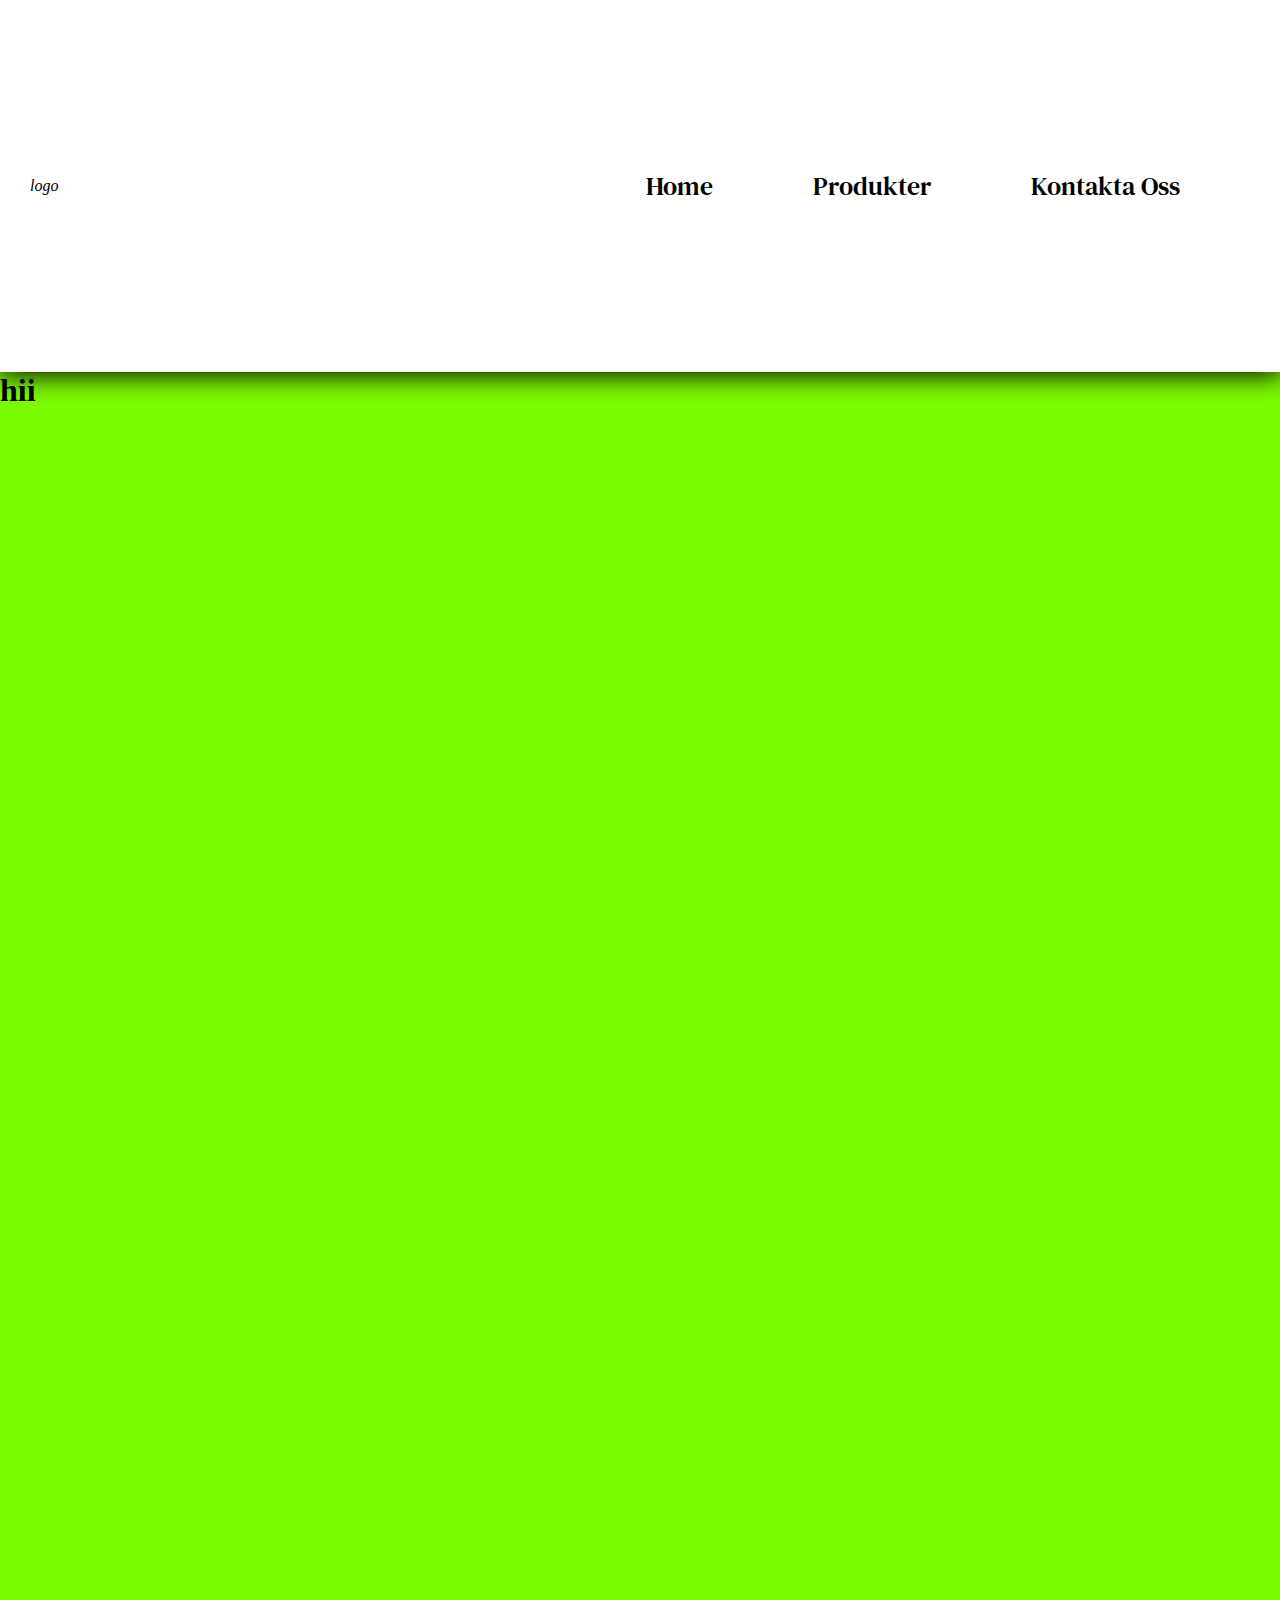
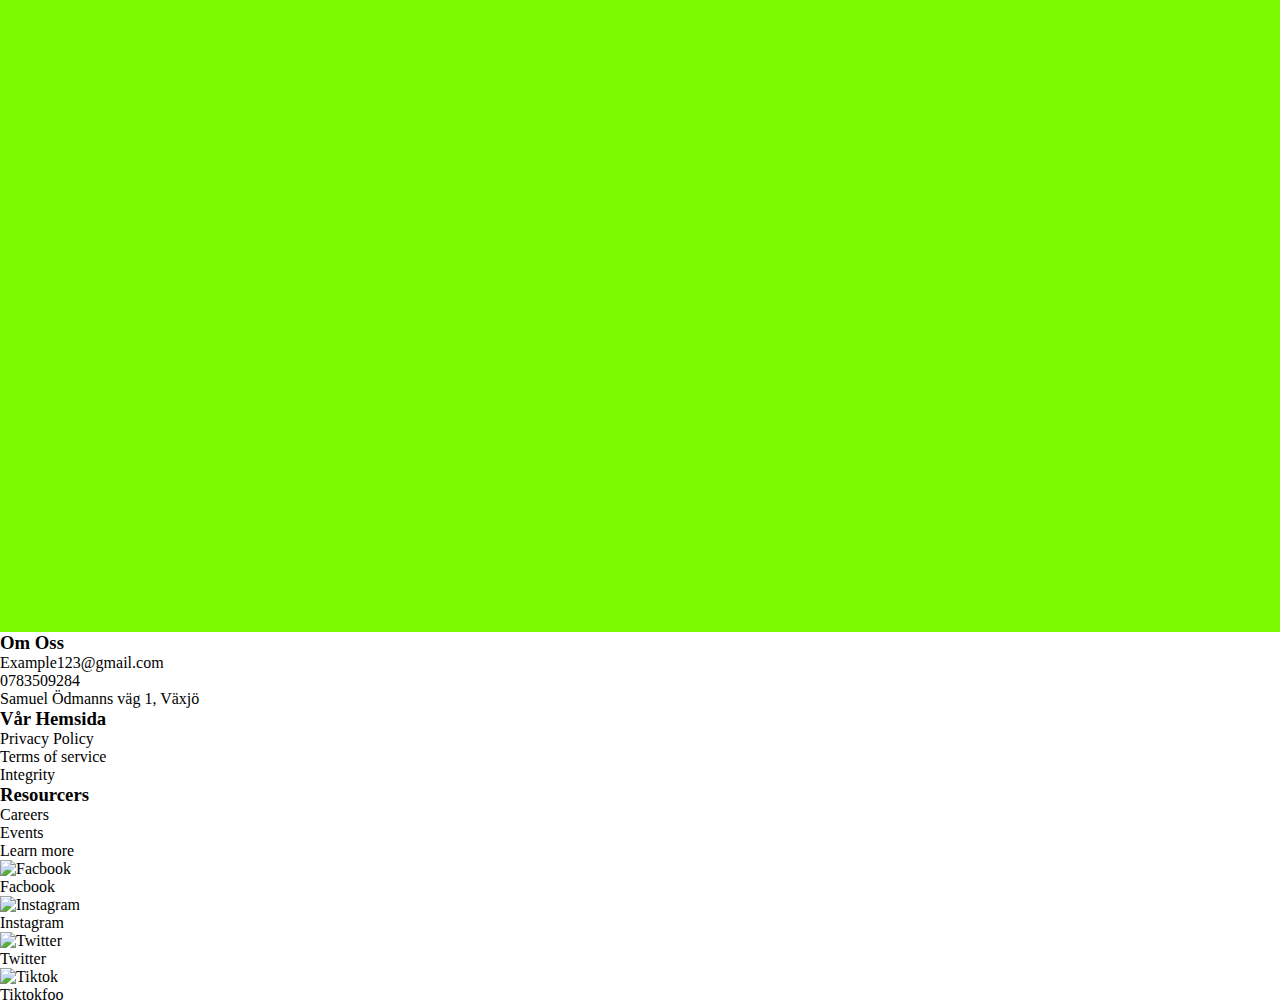
==== index.html @ 32bf5d24 "fixed produkter" ====
<!DOCTYPE html>
<html lang="en">
<head>
    <meta charset="UTF-8">
    <meta name="viewport" content="width=device-width, initial-scale=1.0">
    <link rel="stylesheet" href="Index.css">
    <link rel="stylesheet" href="Nav.css">
    <link rel="stylesheet" href="footer.css">
    <title>Aventus</title>
</head>
<body>
   <div class="Container">
       <nav>
           <i class="nav_logo">logo</i>
           <div class="hamburger_menu">
               <div class="hamburger_menu_stick"></div>
               <div class="hamburger_menu_stick"></div>
               <div class="hamburger_menu_stick"></div>
            </div>
            <ul class="nav_items_container">
                <a class="nav_item_link" href="index.html">Home</a>
            <a class="nav_item_link" href="Products.html">Produkter</a>
            <a class="nav_item_link" href="Contact.html">Kontakta Oss</a>
            </ul>
        </nav>
    <main>
        <h1>hii</h1>
    </main>
    <footer>
        <ul class="footer_facts">
        <h3>Om Oss</h3>
            <p class="footer_om_oss" >Example123@gmail.com</p>
            <p class="footer_om_oss" >0783509284</p>
            <p class="footer_om_oss" >Samuel Ödmanns väg 1, Växjö</p>
        </ul>
        <ul class="footer_facts">
            <h3>Vår Hemsida</h3>
            <p >Privacy Policy</p>
            <p>Terms of service</p>
            <p>Integrity</p>
        </ul>
        <ul class="footer_facts">
            <h3>Resourcers</h3>
            <p>Careers</p>
            <p>Events</p>
            <p>Learn more</p>
        </ul>
        <ul class="footer_logo_container">
            <li>
                <img src="/Photos/facebook.png" alt="Facbook" class="footer_logo">
                <p class="footer_logo_text">Facbook</p>
            </li>
            <li>
                <img src="/Photos/Instagram.png" alt="Instagram" class="footer_logo">
                <p class="footer_logo_text">Instagram</p>
            </li>
            <li>
                <img src="/Photos/twitter.png" alt="Twitter" class="footer_logo">
                <p class="footer_logo_text">Twitter</p>
            </li>
            <li>
                <img src="/Photos/Tiktok.png" alt="Tiktok" class="footer_logo">
                <p class="footer_logo_text">Tiktokfoo</p>
            </li>
        </ul>
    </footer>
   </div>
   <script src="hamburger.js"></script> 
</body>
</html>
---- Index.css ----
* {
    margin: 0;
    padding: 0;
}

body {
    overflow-x: hidden;
}

:root  {
    --primary-color: #FFFFFF;
    --secondary-color: #000000;
    --accent-color: #0667E1;
    --accent-color-2: #0D0889;
}

.Container {
    width: 100vw;
    min-height: 100vh;
    display: grid;
    grid-template-columns: 100vw;
    grid-template-rows: 1fr 5fr 1fr;

    grid-template-areas: 
    "nav"
    "main"
    "footer";

}



main {
    grid-area: main;
    background-color: lawngreen;
}



footer {
    grid-area: footer;
}




@media (max-width: 768px) {
    
}
---- Nav.css ----
@import url('https://fonts.googleapis.com/css2?family=DM+Serif+Text&display=swap');


:root  {
    --primary-color: #FFFFFF;
    --secondary-color: #000000;
    --accent-color: #0667E1;
    --accent-color-2: #0D0889;
}

nav {
    background-color: var(--primary-color);
    display: flex;
    align-items: center;    
    padding: 0 50px 0 30px;
    box-shadow: 0 1px 25px 2px var(--secondary-color);
    grid-area: nav;
    z-index: 2;
}

.nav_logo {
    margin-right: auto;
}

.nav_items_container {
    display: flex;
    align-items: center;
    justify-content: center;
}

.nav_item_link {
    text-decoration: none;
    padding: 0 50px;
    font-size: 1.6rem;
    color: black;
    font-family: "DM Serif Text", serif;
    transition: all 0.2s ease;
}

.nav_item_link:hover {
    scale: 1.1;
    transform: translateY(-5px);
}

.hamburger_menu {
    align-items: center;
    display: none;
}

.hamburger_menu_stick {
    width: 25px;
    height: 5px;
    background-color: var(--accent-color-2);
    margin-bottom: 5px;
    border-radius: 5px;
transition: all 0.3s ease-in-out;}

.hamburger_menu:hover .hamburger_menu_stick {
    background-color:  var(--accent-color);
}

@media (max-width: 768px) {
    .nav_items_container {
        background-color: var(--primary-color);
        position: fixed;
        height: 100vh;
        width: 100vw;
        left: -100vw; 
        display: flex;
        z-index: auto;
        flex-direction: column;
        width: 250px; 
        align-items: start;
        justify-content: start;
        top: 135px;
        padding: 25px 0 0 0;
        border-right: 2px solid black;
    }

    .nav_item_link {
        padding: 15px 25px;
    }

    .nav_items_container.active {
        left: 0; 
    }

    .hamburger_menu {
        cursor: pointer;
        display: block;
    }

    .hamburger_menu.active .hamburger_menu_stick:nth-child(1)  {
        transform: rotate(45deg) translate(5px, 10px);
        }
     .hamburger_menu.active .hamburger_menu_stick:nth-child(2) {
        opacity: 0;
    } 
    .hamburger_menu.active .hamburger_menu_stick:nth-child(3){ 
    transform: rotate(-45deg) translate(5px, -10px);
}
}
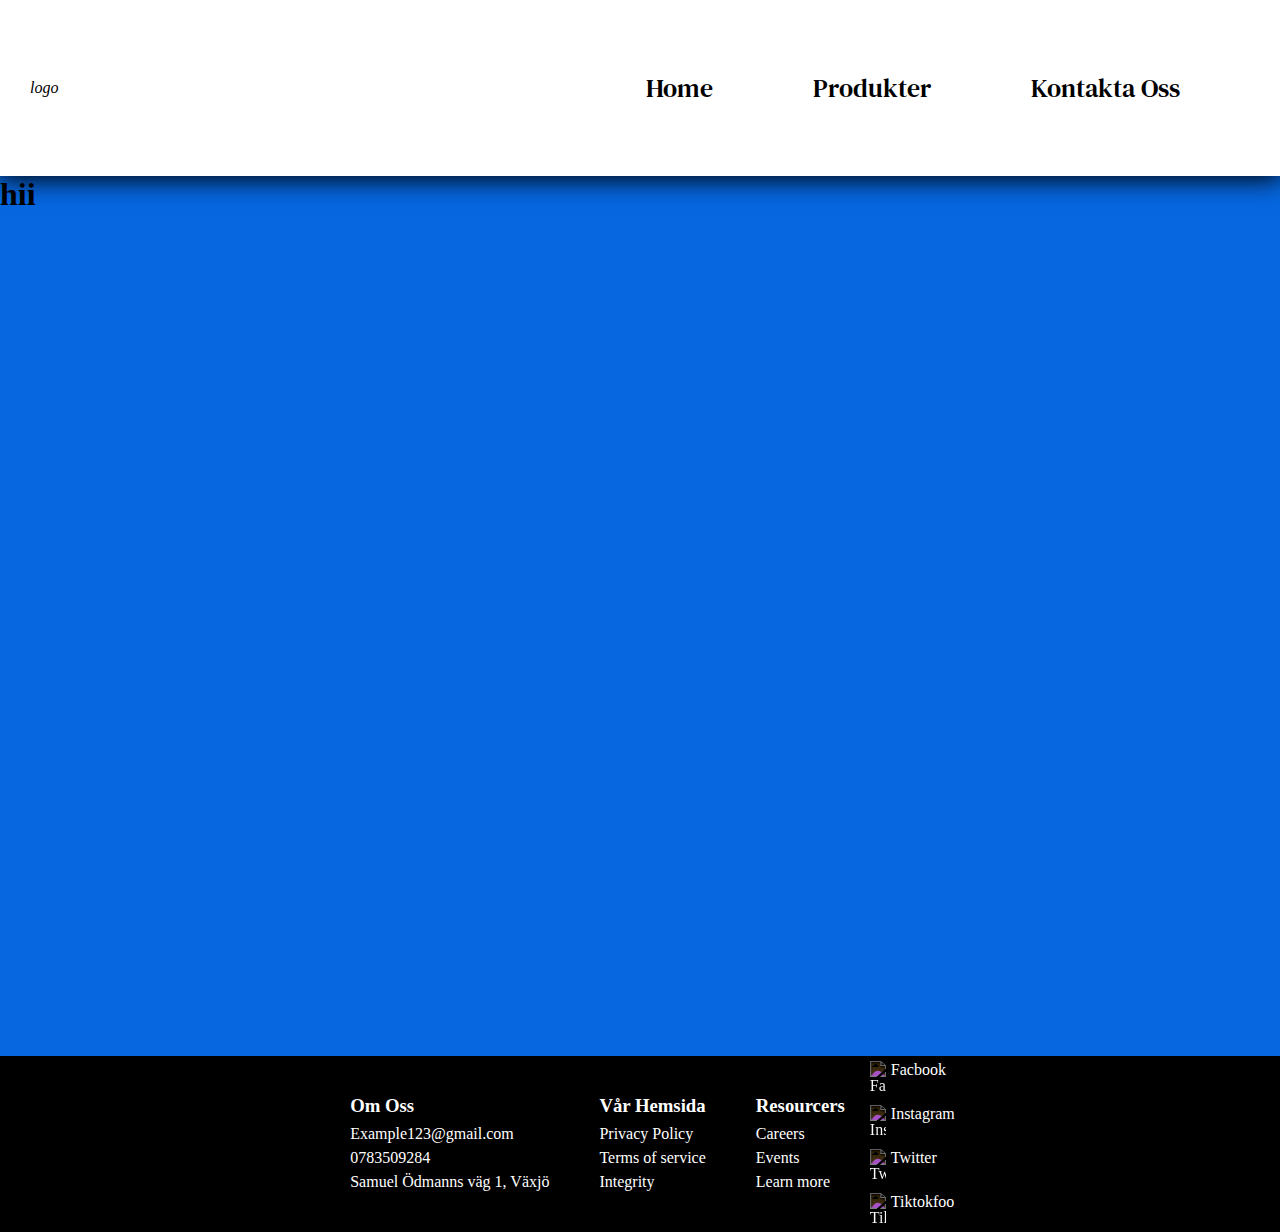
==== commit c489fd3c: "fix images" ====
--- a/index.html
+++ b/index.html
@@ -3,9 +3,9 @@
 <head>
     <meta charset="UTF-8">
     <meta name="viewport" content="width=device-width, initial-scale=1.0">
-    <link rel="stylesheet" href="Index.css">
+    <link rel="stylesheet" href="index.css">
     <link rel="stylesheet" href="Nav.css">
-    <link rel="stylesheet" href="footer.css">
+    <link rel="stylesheet" href="Footer.css">
     <title>Aventus</title>
 </head>
 <body>
@@ -47,19 +47,19 @@
         </ul>
         <ul class="footer_logo_container">
             <li>
-                <img src="/Photos/facebook.png" alt="Facbook" class="footer_logo">
+                <img src="https://github.com/adel0726/1/raw/main/Photos/facebook.png" alt="Facbook" class="footer_logo">
                 <p class="footer_logo_text">Facbook</p>
             </li>
             <li>
-                <img src="/Photos/Instagram.png" alt="Instagram" class="footer_logo">
+                <img src="https://github.com/adel0726/1/raw/main/Photos/Instagram.png" alt="Instagram" class="footer_logo">
                 <p class="footer_logo_text">Instagram</p>
             </li>
             <li>
-                <img src="/Photos/twitter.png" alt="Twitter" class="footer_logo">
+                <img src="https://github.com/adel0726/1/raw/main/Photos/twitter.png" alt="Twitter" class="footer_logo">
                 <p class="footer_logo_text">Twitter</p>
             </li>
             <li>
-                <img src="/Photos/Tiktok.png" alt="Tiktok" class="footer_logo">
+                <img src="https://github.com/adel0726/1/raw/main/Photos/Tiktok.png" alt="Tiktok" class="footer_logo">
                 <p class="footer_logo_text">Tiktokfoo</p>
             </li>
         </ul>
--- a/index.css
+++ b/index.css
@@ -0,0 +1,54 @@
+* {
+    margin: 0;
+    padding: 0;
+}
+
+body {
+    overflow-x: hidden;
+}
+
+:root  {
+    --primary-color: #FFFFFF;
+    --secondary-color: #000000;
+    --accent-color: #0667E1;
+    --accent-color-2: #0D0889;
+}
+
+.Container {
+    width: 100vw;
+    min-height: 100vh;
+    display: grid;
+    grid-template-columns: 100vw;
+    grid-template-rows: 1fr 5fr 1fr;
+
+    grid-template-areas: 
+    "nav"
+    "main"
+    "footer";
+
+}
+
+
+
+main {
+    grid-area: main;
+    background-color: var(--accent-color);
+}
+
+
+
+footer {
+    grid-area: footer;
+}
+
+
+
+
+@media (max-width: 600px) {
+
+    .Container {
+        grid-template-rows: 0.25fr 5fr 1fr;
+    }
+
+
+}
--- a/Footer.css
+++ b/Footer.css
@@ -0,0 +1,78 @@
+@import url('https://fonts.googleapis.com/css2?family=DM+Serif+Text&display=swap');
+
+
+:root  {
+   --primary-color: #FFFFFF;
+   --secondary-color: #000000;
+   --accent-color: #0667E1;
+   --accent-color-2: #0D0889;
+}
+
+Footer {
+    display: flex;
+    align-items: center;
+    width: 100vw;
+    justify-content: center;
+    background-color: var(--secondary-color);
+}
+
+.footer_facts {
+    flex-direction: column;
+    display: flex;
+    margin: 0 25px;
+}
+
+.footer_facts h3 {
+    margin: 0 0 5px 0;
+    color: var(--primary-color);
+}
+
+.footer_logo_container {
+    flex-direction: column;
+    display: flex;
+}
+
+
+
+
+.footer_facts p {
+    cursor: pointer;
+    margin: 3px 0;
+    color: var(--primary-color);
+}
+
+.footer_facts p:hover {
+    text-decoration:underline;
+}
+
+p.footer_om_oss:hover {
+    text-decoration: none;
+}
+
+.footer_om_oss {
+    cursor: none;
+}
+
+.footer_logo_container li {
+    display: flex;
+    margin: 5px 0;
+    list-style-type: none;
+}
+
+.footer_logo_text {
+    margin: 0 0 0 5px;
+    color: var(--primary-color);
+}
+
+.footer_logo_text:hover {
+    text-decoration: underline;
+    cursor: pointer;
+}
+
+
+
+.footer_logo {
+    filter: invert(100%);
+    width: 16px;
+}
+
